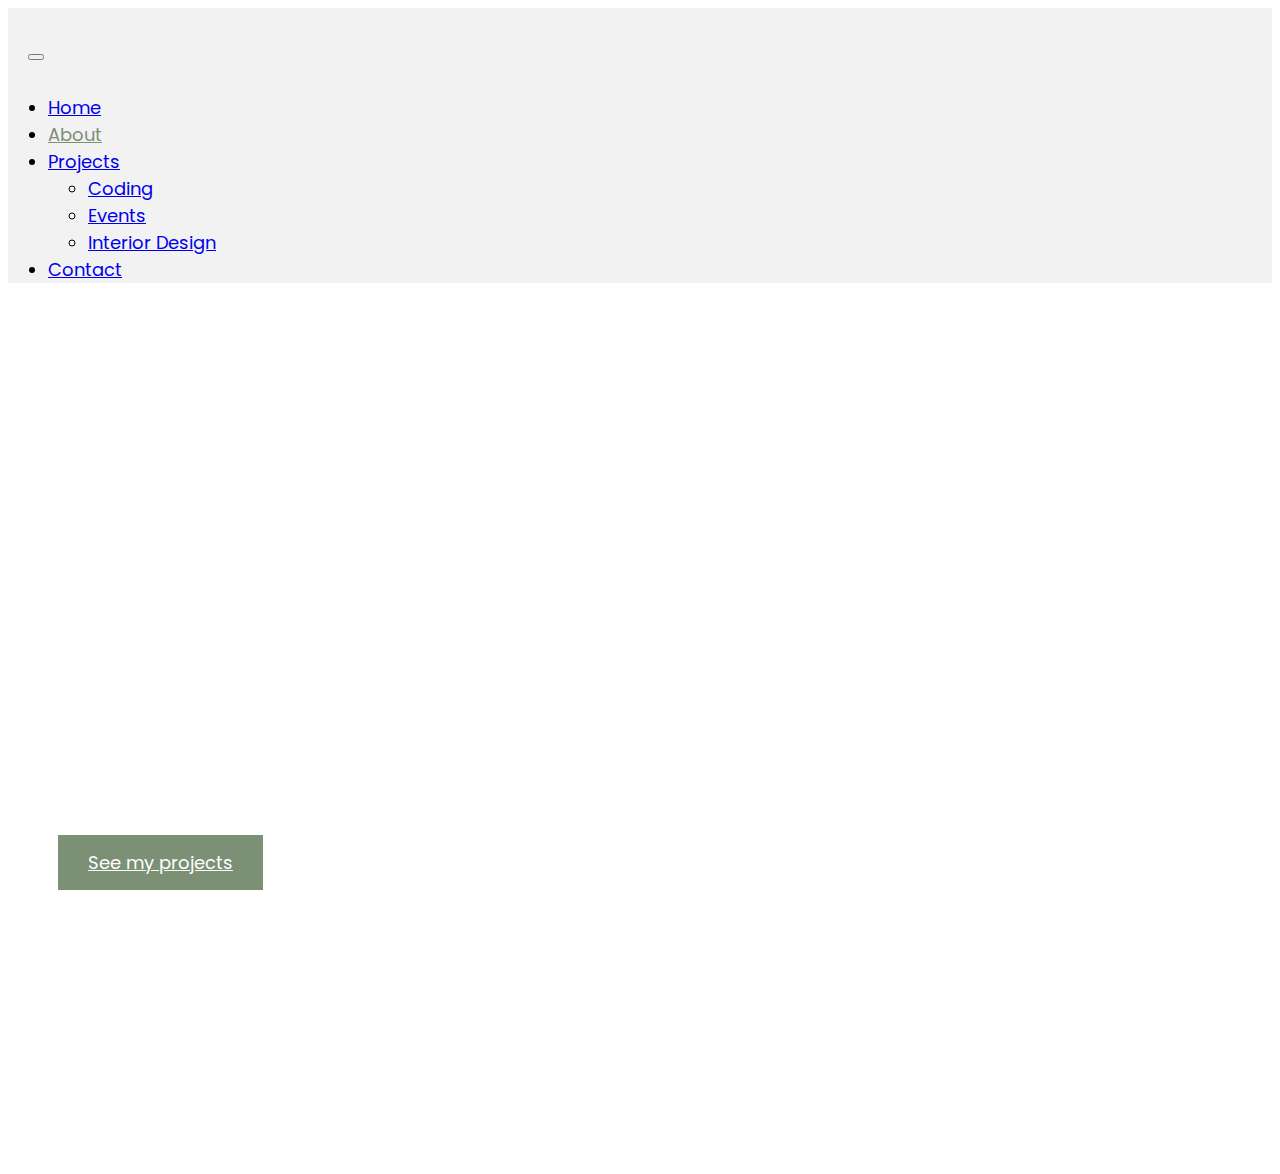
==== about.html @ 67374c0c "Added Events" ====
<!DOCTYPE html>
<html lang="en">
  <head>
    <meta charset="UTF-8" />
    <meta http-equiv="X-UA-Compatible" content="IE=edge" />
    <meta name="viewport" content="width=device-width, initial-scale=1.0" />
    <title>Document</title>
    <link
      href="https://cdn.jsdelivr.net/npm/bootstrap@5.1.3/dist/css/bootstrap.min.css"
      rel="stylesheet"
      integrity="sha384-1BmE4kWBq78iYhFldvKuhfTAU6auU8tT94WrHftjDbrCEXSU1oBoqyl2QvZ6jIW3"
      crossorigin="anonymous"
    />
    <link rel="preconnect" href="https://fonts.googleapis.com" />
    <link rel="preconnect" href="https://fonts.gstatic.com" crossorigin />
    <link
      href="https://fonts.googleapis.com/css2?family=Bungee+Hairline&family=Fascinate&family=Liu+Jian+Mao+Cao&family=Monoton&family=Montserrat:ital,wght@0,100;0,200;0,300;0,400;0,500;0,600;0,700;0,800;0,900;1,100;1,200;1,300;1,400;1,500;1,600;1,700;1,800;1,900&family=Playfair+Display:ital,wght@0,500;0,700;1,500;1,700&family=Poppins:ital,wght@0,500;0,700;1,500;1,700&family=Roboto:ital,wght@0,100;0,400;1,300;1,400&display=swap"
      rel="stylesheet"
    />
    <link rel="preconnect" href="https://fonts.googleapis.com" />
    <link rel="preconnect" href="https://fonts.gstatic.com" crossorigin />
    <link
      href="https://fonts.googleapis.com/css2?family=Bungee+Hairline&family=Fascinate&family=Liu+Jian+Mao+Cao&family=Monoton&family=Montserrat:ital,wght@0,100;0,200;0,300;0,400;0,500;0,600;0,700;0,800;0,900;1,100;1,200;1,300;1,400;1,500;1,600;1,700;1,800;1,900&family=Playfair+Display:ital,wght@0,500;0,700;1,500;1,700&family=Poppins:ital,wght@0,500;0,700;1,500;1,700&family=Roboto:ital,wght@0,100;0,400;1,300;1,400&display=swap"
      rel="stylesheet"
    />
    <link rel="stylesheet" href="/styles/style.css" />
    <script
      src="https://cdn.jsdelivr.net/npm/bootstrap@5.1.3/dist/js/bootstrap.bundle.min.js"
      integrity="sha384-ka7Sk0Gln4gmtz2MlQnikT1wXgYsOg+OMhuP+IlRH9sENBO0LRn5q+8nbTov4+1p"
      crossorigin="anonymous"
    ></script>
    <script
      src="https://kit.fontawesome.com/4d08a91a4a.js"
      crossorigin="anonymous"
    ></script>
  </head>
  <body>
        <nav class="navbar navbar-expand-lg navbar-light navbar-about">
      <div class="container-fluid">
      <i class="fa-solid fa-m"></i>
        <button
          class="navbar-toggler"
          type="button"
          data-bs-toggle="collapse"
          data-bs-target="#navbarNavDropdown"
          aria-controls="navbarNavDropdown"
          aria-expanded="false"
          aria-label="Toggle navigation"
        >
          <span class="navbar-toggler-icon"></span>
        </button>
        </div>
        <div class="d-flex flex-row-reverse bd-highlight me-5">
        <div class="collapse navbar-collapse" id="navbarNavDropdown">
          <ul class="navbar-nav">
            <li class="nav-item">
              <a class="nav-link" aria-current="page" href="/">Home</a>
            </li>
            <li class="nav-item">
              <a class="nav-link active" href="/about.html">About</a>
            </li>
            <li class="nav-item dropdown">
              <a
                class="nav-link dropdown-toggle"
                href="#"
                id="navbarDropdownMenuLink"
                role="button"
                data-bs-toggle="dropdown"
                aria-expanded="false"
              >
                Projects
              </a>
              <ul
                class="dropdown-menu"
                aria-labelledby="navbarDropdownMenuLink"
              >
                <li><a class="dropdown-item" href="/coding.html">Coding</a></li>
                <li><a class="dropdown-item" href="/events.html">Events</a></li>
                <li>
                  <a class="dropdown-item" href="/design.html">Interior Design</a>
                </li>
              </ul>
              <li class="nav-item">
              <a class="nav-link" href="/contact.html">Contact</a>
            </li>
            </li>
          </ul>
        </div>
      </div>
    </nav>
    <div class="content-container container">
      <div class="row">
        <div class="col-lg-6">
          <div class="content">
            <h1 class="text-dark mb-4">Hello, I am Mónica Couto!</h1>
            <h2 class="text-dark mb-4">Front End Developer, based in Porto</h2>
            <p class="text-dark mb-5">
              I'm from Porto, I'm 32 years old and I have a Master's degree in
              <strong>Interior Design</strong> [Escola Superior de Artes e
              Design, Matosinhos]. After experience in the area, having
              participated in a project to renovate an old building in
              Matosinhos, currently an ESAD Research Center, I founded an
              <strong>events company, Pilar,</strong> that gave me many skills,
              namely a lot of responsibility, autonomy and good time management.
              I was involved in the contact and management of customers,
              suppliers and partners, in solving problems, in the spatial
              organization, styling, decoration and floral art of the events,
              using very useful tools such as AutoCad for the spatial
              organization and arrangement of tables and furniture, Adobe
              InDesign to create inspirational moodboards, invitations and
              stationary, Photoshop for image processing and Illustrator to
              vectorize.
            </p>
            <a href="/projects.html" class="btn btn-branding-outline">See my projects</a>
          </div>
        </div>
        <div class="col-lg-6">
          <br>
          <br>
           <br>
          <img
            src="images/monica.jpg"
            alt=""
            class="img-fluid rounded-circle border border-5"
            style=width:550px
          />
        </div>
      </div>
    </div>
  </body>
</html>
---- styles/style.css ----
:root {
  --branding-color: white;
  --primary-color: #7c9075;
  --heading-font-family: "Playfair Display", serif;
  --default-font-family: "Poppins", sans-serif;
}
body {
  font-family: var(--default-font-family);
}
h1,
h2,
h3,
h4,
h5,
h6 {
  color: var(--branding-color);
  font-family: var(--heading-font-family);
  font-weight: bold;
}
h1 {
  font-size: 96px;
  line-height: 1.5;
}
h2 {
  font-size: 64px;
}
h4 {
  font-size: 48px;
}
p {
  color: var(--branding-color);
  font-weight: normal;
  font-size: 16px;
  line-height: 30px;
  margin: 0;
}
.hero {
  background: var(--primary-color);
  text-align: center;
  padding: 250px 20px;
}
.hero p {
  font-family: var(--default-font-family);
  font-weight: bold;
  font-size: 36px;
}
.hero h2 {
  font-family: var(--default-font-family);
  font-weight: normal;
  line-height: 1.5;
  font-size: 24px;
}
.content-container {
  padding: 160px 20px;
}
.content h1 {
  font-size: 64px;
  line-height: 80px;
}
.content h2 {
  font-size: 18px;
  font-family: var(--default-font-family);
}
.content h3 {
  font-size: 24px;
  line-height: 1.5;
  font-family: var(--default-font-family);
}
.content p {
  font-size: 14px;
}
.content {
  margin: 30px;
}
.btn-branding {
  font-family: var(--default-font-family);
  font-size: 18px;
  line-height: 27px;
  color: var(--primary-color);
  font-weight: normal;
  background: var(--branding-color);
  border-radius: 4;
  padding: 15px 30px;
}
.btn-branding:hover {
  color: var(--primary-color);
}
.btn-branding-outline {
  font-family: var(--default-font-family);
  font-size: 18px;
  line-height: 27px;
  color: var(--branding-color);
  font-weight: normal;
  background: var(--primary-color);
  border-radius: 4;
  padding: 15px 30px;
}
.btn-branding-outline:hover {
  color: var(--branding-color);
}
.project-description {
  padding: 120px 60px;
}
footer {
  margin: 60px 0;
}
footer .contact-box {
  background: var(--primary-color);
  padding: 50px 120px;
  border-radius: 10px;
}
footer .contact-box p {
  margin: 0;
}
.email-link {
  text-decoration: none;
  color: var(--primary-color);
  font-size: 24px;
  text-align: center;
}
.email-link:hover {
  color: black;
}
footer .social-links a {
  margin: 0 10px;
  color: var(--primary-color);
  font-size: 36px;
  transition: all 100ms ease-in-out;
}
footer .social-links a:hover {
  color: black;
}
.skills {
  color: var(--primary-color);
  font-size: 42px;
  text-align: center;
}
.skills p {
  font-family: var(--default-font-family);
  text-decoration: none;
  color: var(--primary-color);
  line-height: 2;
  font-size: 36px;
  text-align: center;
  margin-top: 50px;
}
@media (max-width: 900px) {
  h1 {
    font-size: 44px;
    line-height: 56px;
  }
  h2 {
    font-size: 42px;
  }
  .hero {
    padding: 80px 20px;
  }
  .project-description {
    padding: 0;
    text-align: center;
  }
  .btn-branding-outline {
    margin-bottom: 48px;
  }
  .content-container {
    text-align: center;
    padding: 0;
  }
}
.navbar-index {
  font-size: 18px;
  margin: 10;
  background-color: #f2f2f2;
  border-bottom: 3px solid var(--primary-color);
}
.navbar-about {
  font-size: 18px;
  margin: 10;
  background-color: #f2f2f2;
}
.navbar-contact {
  font-size: 18px;
  margin: 10;
  background-color: #f2f2f2;
}
.active {
  color: var(--primary-color) !important;
}
.fa-m {
  font-size: 45px;
  margin: 10px;
  color: var(--primary-color);
}

/* EVENTS */

.events-title {
  font-size: 42px;
  text-align: center;
  margin: 30px;
}
.grid-container {
  columns: 3 200px;
  column-gap: 1.5rem;
  width: 80%;
  margin: 0 auto;
}
.image {
  width: 150px;
  margin: 0 1.5rem 1.5rem 0;
  display: inline-block;
  width: 100%;
  padding: 5px;
  border-radius: 5px;
  transition: all 0.25s ease-in-out;
}
img {
  width: 100%;
  border-radius: 5px;
  transition: all 0.25s ease-in-out;
}
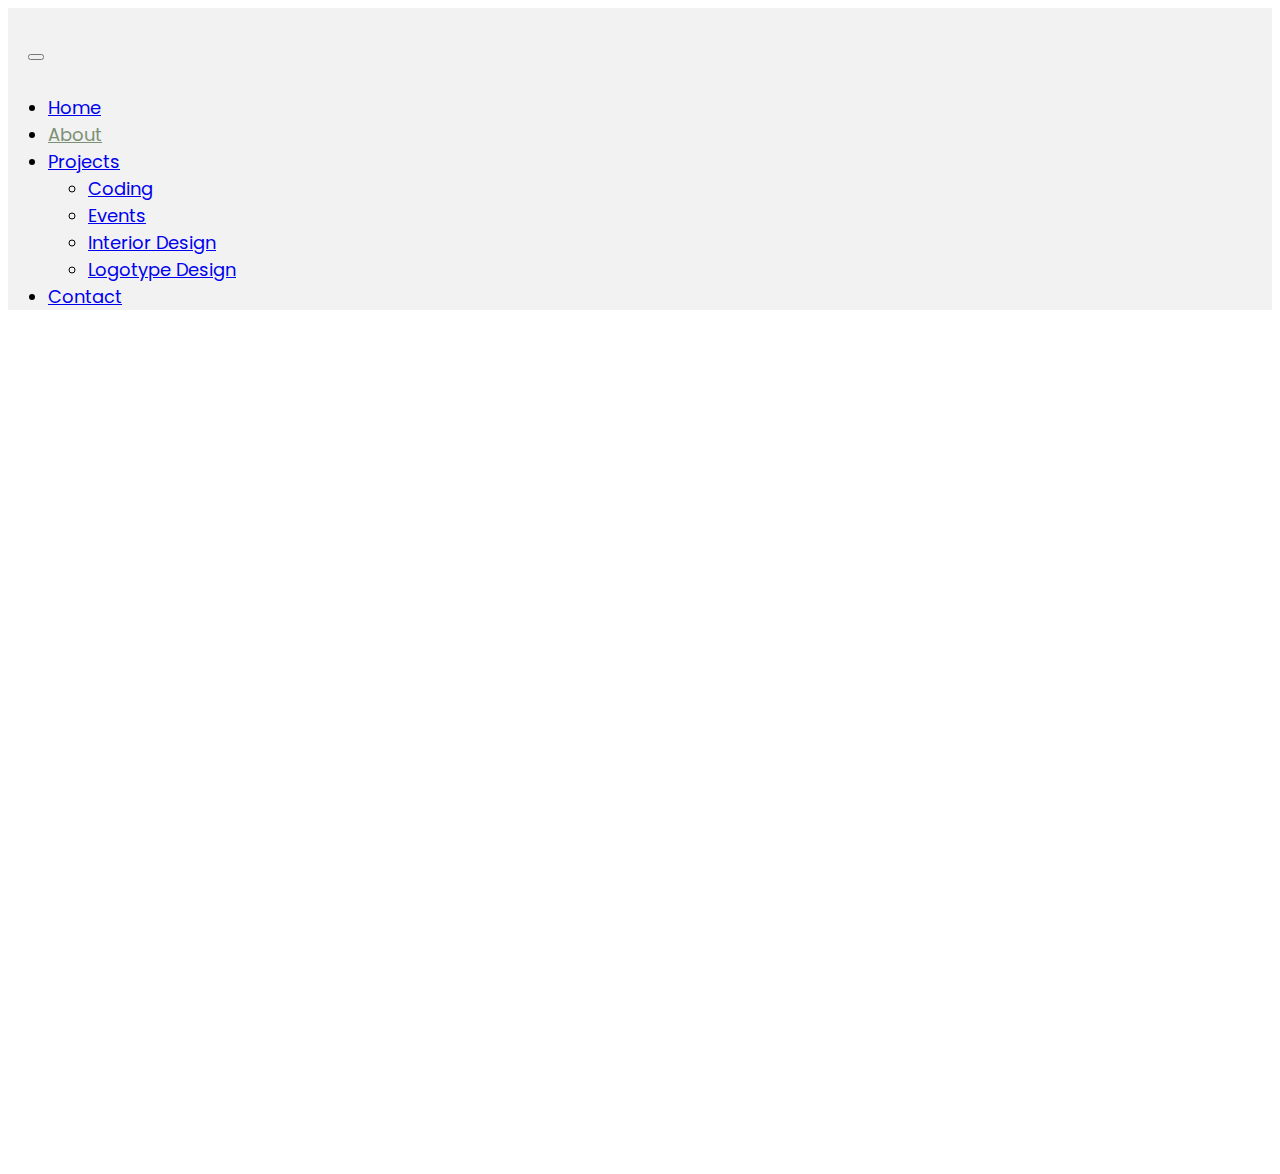
==== commit b6421b3e: "Added logo" ====
--- a/about.html
+++ b/about.html
@@ -79,6 +79,9 @@
                 <li>
                   <a class="dropdown-item" href="/design.html">Interior Design</a>
                 </li>
+                <li>
+                  <a class="dropdown-item" href="/logo.html">Logotype Design</a>
+                </li>
               </ul>
               <li class="nav-item">
               <a class="nav-link" href="/contact.html">Contact</a>
@@ -111,7 +114,6 @@
               stationary, Photoshop for image processing and Illustrator to
               vectorize.
             </p>
-            <a href="/projects.html" class="btn btn-branding-outline">See my projects</a>
           </div>
         </div>
         <div class="col-lg-6">
--- a/styles/style.css
+++ b/styles/style.css
@@ -194,7 +194,8 @@
 
 /* EVENTS */
 
-.events-title {
+.events-title,
+.coding-title {
   font-size: 42px;
   text-align: center;
   margin: 30px;
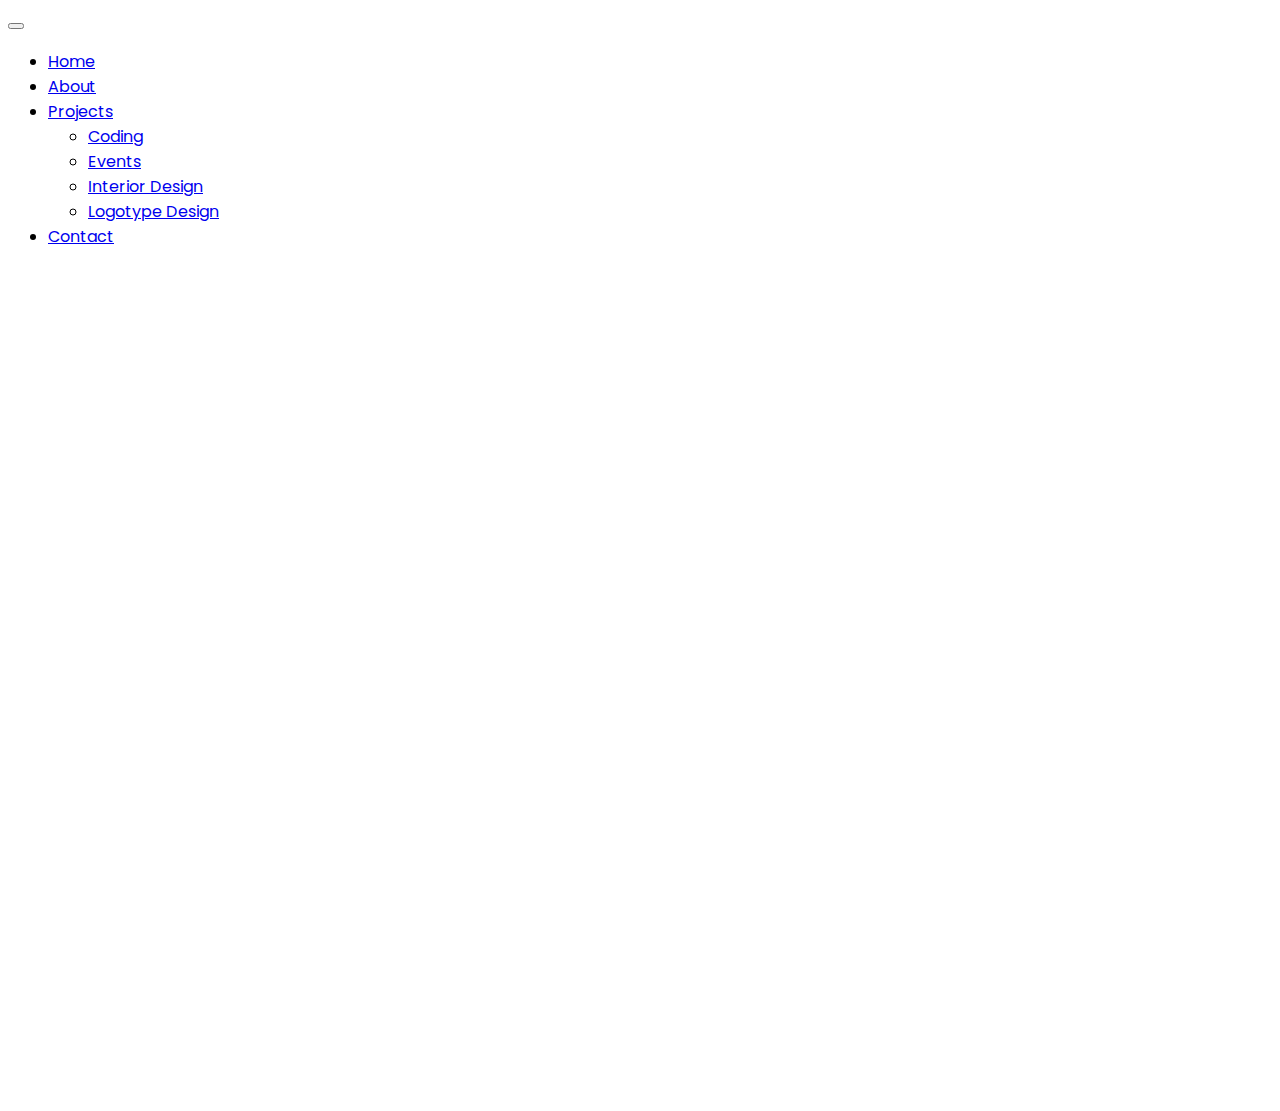
==== commit 18d1e8c4: "improvement" ====
--- a/about.html
+++ b/about.html
@@ -123,7 +123,7 @@
           <img
             src="images/monica.jpg"
             alt=""
-            class="img-fluid rounded-circle border border-5"
+            class="img-about img-fluid rounded-circle border border-5"
             style=width:550px
           />
         </div>
--- a/styles/style.css
+++ b/styles/style.css
@@ -146,7 +146,7 @@
 }
 @media (max-width: 900px) {
   h1 {
-    font-size: 44px;
+    font-size: 42px;
     line-height: 56px;
   }
   h2 {
@@ -166,32 +166,34 @@
     text-align: center;
     padding: 0;
   }
-}
-.navbar-index {
-  font-size: 18px;
-  margin: 10;
-  background-color: #f2f2f2;
-  border-bottom: 3px solid var(--primary-color);
-}
-.navbar-about {
-  font-size: 18px;
-  margin: 10;
-  background-color: #f2f2f2;
-}
-.navbar-contact {
-  font-size: 18px;
-  margin: 10;
-  background-color: #f2f2f2;
-}
-.active {
-  color: var(--primary-color) !important;
-}
-.fa-m {
-  font-size: 45px;
-  margin: 10px;
-  color: var(--primary-color);
-}
-
+  .content h1 {
+    font-size: 58px;
+  }
+  .navbar-index {
+    font-size: 18px;
+    margin: 10;
+    background-color: #f2f2f2;
+    border-bottom: 3px solid var(--primary-color);
+  }
+  .navbar-about {
+    font-size: 18px;
+    margin: 10;
+    background-color: #f2f2f2;
+  }
+  .navbar-contact {
+    font-size: 18px;
+    margin: 10;
+    background-color: #f2f2f2;
+  }
+  .active {
+    color: var(--primary-color) !important;
+  }
+  .fa-m {
+    font-size: 45px;
+    margin: 10px;
+    color: var(--primary-color);
+  }
+}
 /* EVENTS */
 
 .events-title,
@@ -220,3 +222,8 @@
   border-radius: 5px;
   transition: all 0.25s ease-in-out;
 }
+/* Contact */
+.moon {
+  text-align: center;
+  width: 20%;
+}
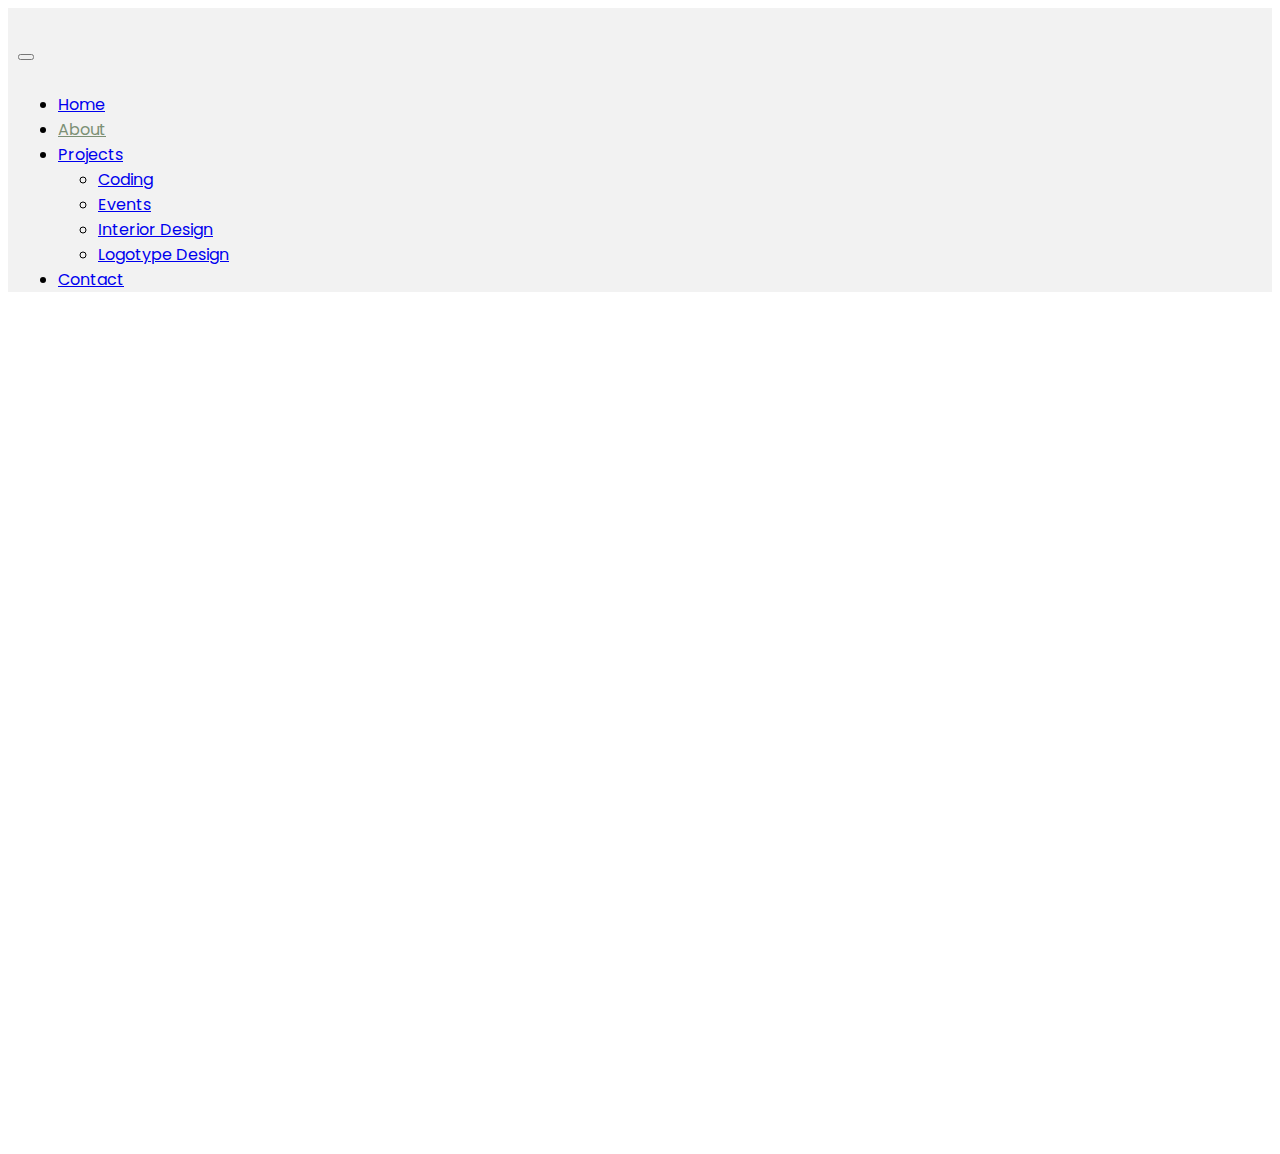
==== commit 22d18b90: "improvements for small screens" ====
--- a/about.html
+++ b/about.html
@@ -35,7 +35,7 @@
     ></script>
   </head>
   <body>
-        <nav class="navbar navbar-expand-lg navbar-light navbar-about">
+        <nav class="navbar navbar-expand-lg navbar-light">
       <div class="container-fluid">
       <i class="fa-solid fa-m"></i>
         <button
--- a/styles/style.css
+++ b/styles/style.css
@@ -140,64 +140,27 @@
   text-decoration: none;
   color: var(--primary-color);
   line-height: 2;
-  font-size: 36px;
+  font-size: 30px;
   text-align: center;
   margin-top: 50px;
 }
-@media (max-width: 900px) {
-  h1 {
-    font-size: 42px;
-    line-height: 56px;
-  }
-  h2 {
-    font-size: 42px;
-  }
-  .hero {
-    padding: 80px 20px;
-  }
-  .project-description {
-    padding: 0;
-    text-align: center;
-  }
-  .btn-branding-outline {
-    margin-bottom: 48px;
-  }
-  .content-container {
-    text-align: center;
-    padding: 0;
-  }
-  .content h1 {
-    font-size: 58px;
-  }
-  .navbar-index {
-    font-size: 18px;
-    margin: 10;
-    background-color: #f2f2f2;
-    border-bottom: 3px solid var(--primary-color);
-  }
-  .navbar-about {
-    font-size: 18px;
-    margin: 10;
-    background-color: #f2f2f2;
-  }
-  .navbar-contact {
-    font-size: 18px;
-    margin: 10;
-    background-color: #f2f2f2;
-  }
-  .active {
-    color: var(--primary-color) !important;
-  }
-  .fa-m {
-    font-size: 45px;
-    margin: 10px;
-    color: var(--primary-color);
-  }
+.active {
+  color: var(--primary-color) !important;
+}
+.fa-m {
+  font-size: 45px;
+  color: var(--primary-color);
+}
+.navbar {
+  font-size: 16px;
+  padding-left: 10px;
+  background-color: #f2f2f2;
 }
 /* EVENTS */
-
 .events-title,
-.coding-title {
+.coding-title,
+.logo-title,
+.design-title {
   font-size: 42px;
   text-align: center;
   margin: 30px;
@@ -222,8 +185,75 @@
   border-radius: 5px;
   transition: all 0.25s ease-in-out;
 }
-/* Contact */
-.moon {
-  text-align: center;
-  width: 20%;
-}
+
+@media (max-width: 900px) {
+  h1 {
+    font-size: 42px;
+    line-height: 56px;
+  }
+  h2 {
+    font-size: 40px;
+  }
+  .hero {
+    padding: 80px 20px;
+  }
+  .hero p {
+    font-weight: lighter;
+    line-height: 1.5;
+    font-size: 32px;
+  }
+  .hero h2 {
+    font-weight: normal;
+    line-height: 1.5;
+    font-size: 24px;
+  }
+  .project-description {
+    padding: 0;
+    text-align: center;
+  }
+  .btn-branding-outline {
+    margin-bottom: 48px;
+  }
+  .content-container {
+    text-align: center;
+    padding: 0;
+  }
+  .content h1 {
+    font-size: 40px;
+    line-height: 55px;
+  }
+  .navbar {
+    font-size: 16px;
+    padding-left: 15px;
+    background-color: #f2f2f2;
+  }
+  .active {
+    color: var(--primary-color) !important;
+  }
+  .fa-m {
+    font-size: 35px;
+    margin: 5px;
+    padding-left: 0;
+    color: var(--primary-color);
+  }
+  .email-link {
+    text-decoration: none;
+    color: var(--primary-color);
+    font-size: 20px;
+    text-align: center;
+  }
+  .skills {
+    font-size: 30px;
+  }
+  .skills p {
+    font-size: 22px;
+  }
+  .events-title,
+  .coding-title,
+  .logo-title,
+  .design-title {
+    font-size: 30px;
+    text-align: center;
+    margin: 20px;
+  }
+}
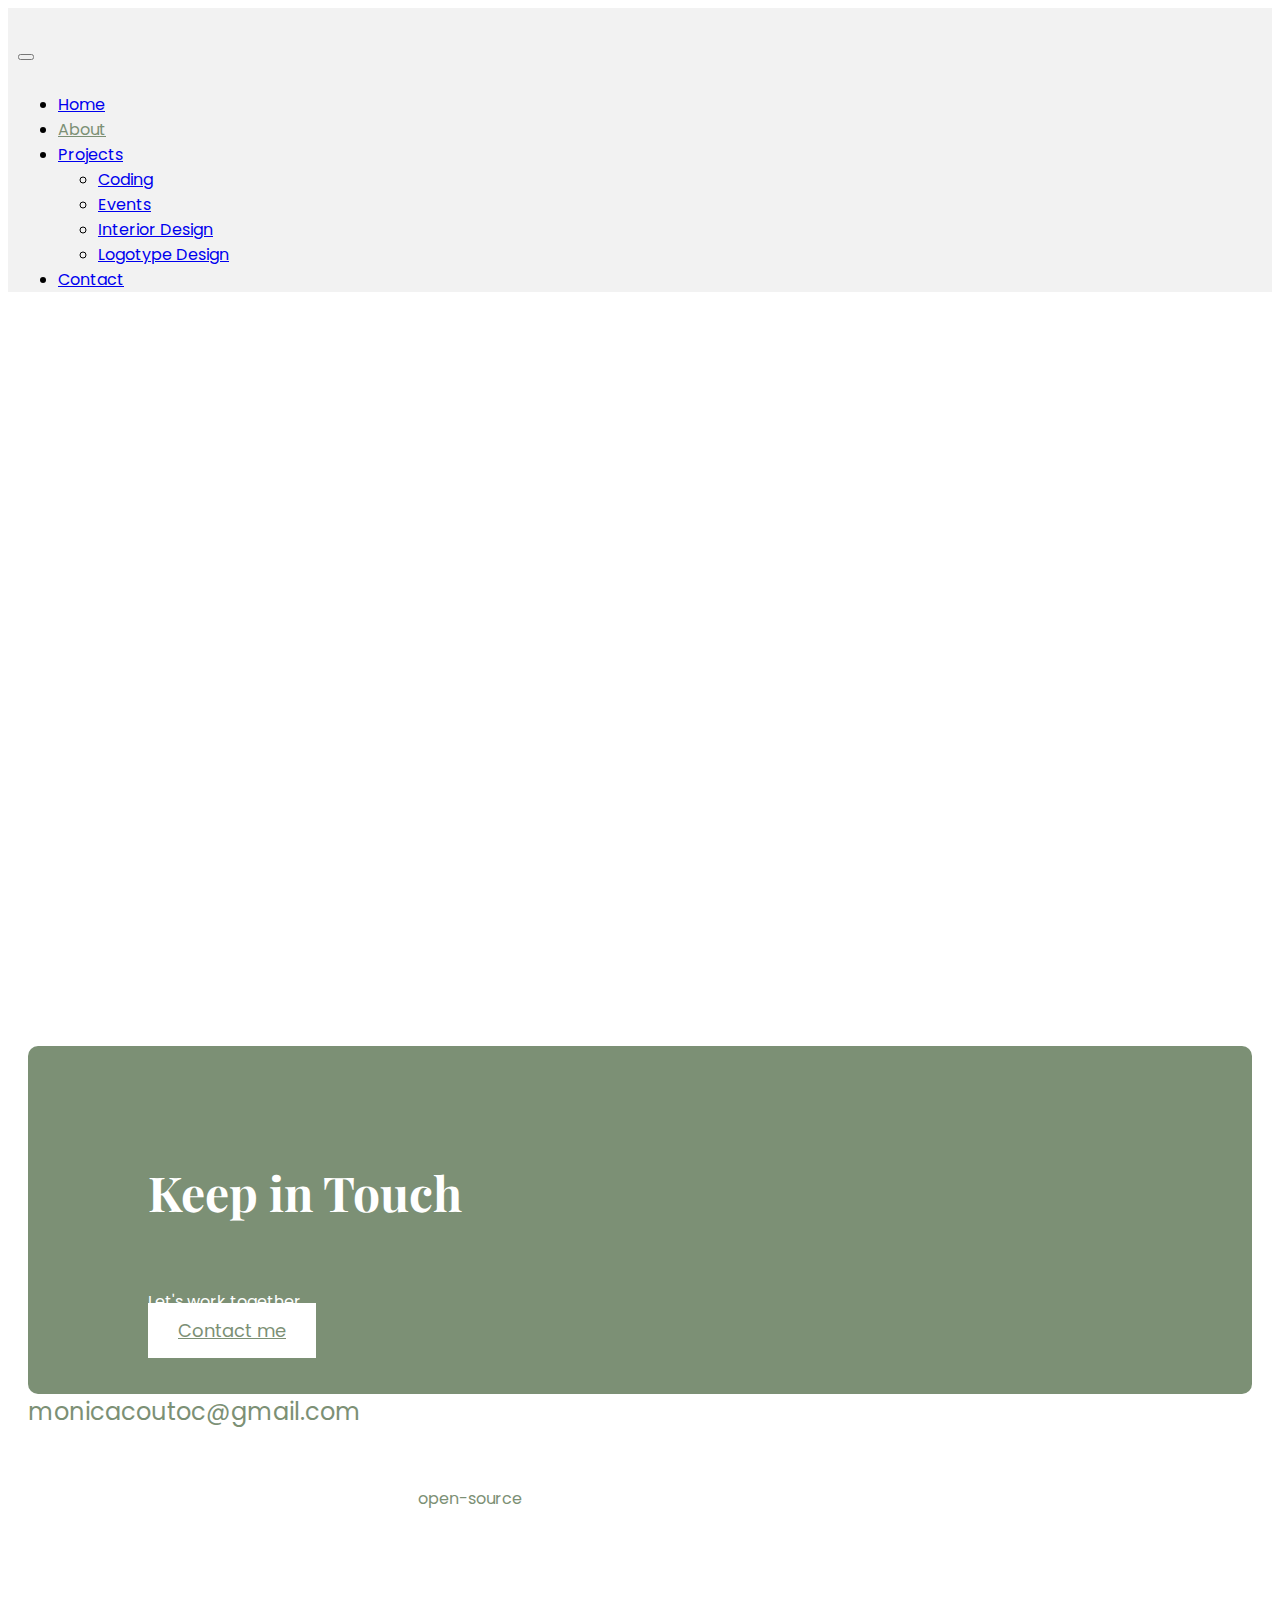
==== commit 1117f400: "Made the website SEO friendly" ====
--- a/about.html
+++ b/about.html
@@ -37,7 +37,8 @@
   <body>
         <nav class="navbar navbar-expand-lg navbar-light">
       <div class="container-fluid">
-      <i class="fa-solid fa-m"></i>
+        <a href="/" title="Homepage">
+      <i class="fa-solid fa-m"></i></a>
         <button
           class="navbar-toggler"
           type="button"
@@ -54,15 +55,16 @@
         <div class="collapse navbar-collapse" id="navbarNavDropdown">
           <ul class="navbar-nav">
             <li class="nav-item">
-              <a class="nav-link" aria-current="page" href="/">Home</a>
+              <a class="nav-link" aria-current="page" href="/" title="Homepage">Home</a>
             </li>
             <li class="nav-item">
-              <a class="nav-link active" href="/about.html">About</a>
+              <a class="nav-link active" href="/about.html" title="About Mónica Couto">About</a>
             </li>
             <li class="nav-item dropdown">
               <a
                 class="nav-link dropdown-toggle"
                 href="#"
+                title="Projects"
                 id="navbarDropdownMenuLink"
                 role="button"
                 data-bs-toggle="dropdown"
@@ -74,17 +76,17 @@
                 class="dropdown-menu"
                 aria-labelledby="navbarDropdownMenuLink"
               >
-                <li><a class="dropdown-item" href="/coding.html">Coding</a></li>
-                <li><a class="dropdown-item" href="/events.html">Events</a></li>
+                <li><a class="dropdown-item" href="/coding.html" title="Mónica's work - coding projects">Coding</a></li>
+                <li><a class="dropdown-item" href="/events.html" title="Mónica's work - events projects">Events</a></li>
                 <li>
-                  <a class="dropdown-item" href="/design.html">Interior Design</a>
+                  <a class="dropdown-item" href="/design.html" title="Mónica's work - design projects">Interior Design</a>
                 </li>
                 <li>
-                  <a class="dropdown-item" href="/logo.html">Logotype Design</a>
+                  <a class="dropdown-item" href="/logo.html" title="Mónica's work - logotype projects">Logotype Design</a>
                 </li>
               </ul>
               <li class="nav-item">
-              <a class="nav-link" href="/contact.html">Contact</a>
+              <a class="nav-link" href="/contact.html" title="Contact Mónica Couto">Contact</a>
             </li>
             </li>
           </ul>
@@ -128,6 +130,28 @@
           />
         </div>
       </div>
+       <footer>
+          <div class="contact-box justify-content-between mb-5 d-none d-md-flex">
+          <div>
+            <h4>Keep in Touch</h4>
+            <p>Let's work together</p>
+          </div>
+          <div>
+            <a href="/contact.html" class="btn btn-branding mt-3"> Contact me </a>
+          </div>
+        </div>
+          <div class="d-flex justify-content-center mt-5 mb-4">
+          <a href="mailto:monicacoutoc@gmail.com" class="email-link">monicacoutoc@gmail.com</a>
+          </div>
+          <div class="social-links d-flex justify-content-center mb-5">
+            <a href="https://www.linkedin.com/in/m%C3%B3nica-couto/" target="_blank" title="Linkedin profile"><i class="fa-brands fa-linkedin"></i></a>
+            <a href="https://github.com/monicacouto" target="_blank" title="GitHub profile"><i class="fa-brands fa-github"></i></a>
+            </div>
+            <p class="text-dark text-center text-muted mt-5">
+              This website was coded by Mónica Couto and it is
+              <a class="open-source" href="https://github.com/monicacouto/portfolio-project" target="_blank">open-source</a>
+             </p>
+          </footer>
     </div>
   </body>
 </html>
--- a/styles/style.css
+++ b/styles/style.css
@@ -185,6 +185,14 @@
   border-radius: 5px;
   transition: all 0.25s ease-in-out;
 }
+.open-source {
+  text-decoration: none;
+  color: var(--primary-color);
+}
+.open-source:hover {
+  text-decoration: none;
+  color: black;
+}
 
 @media (max-width: 900px) {
   h1 {
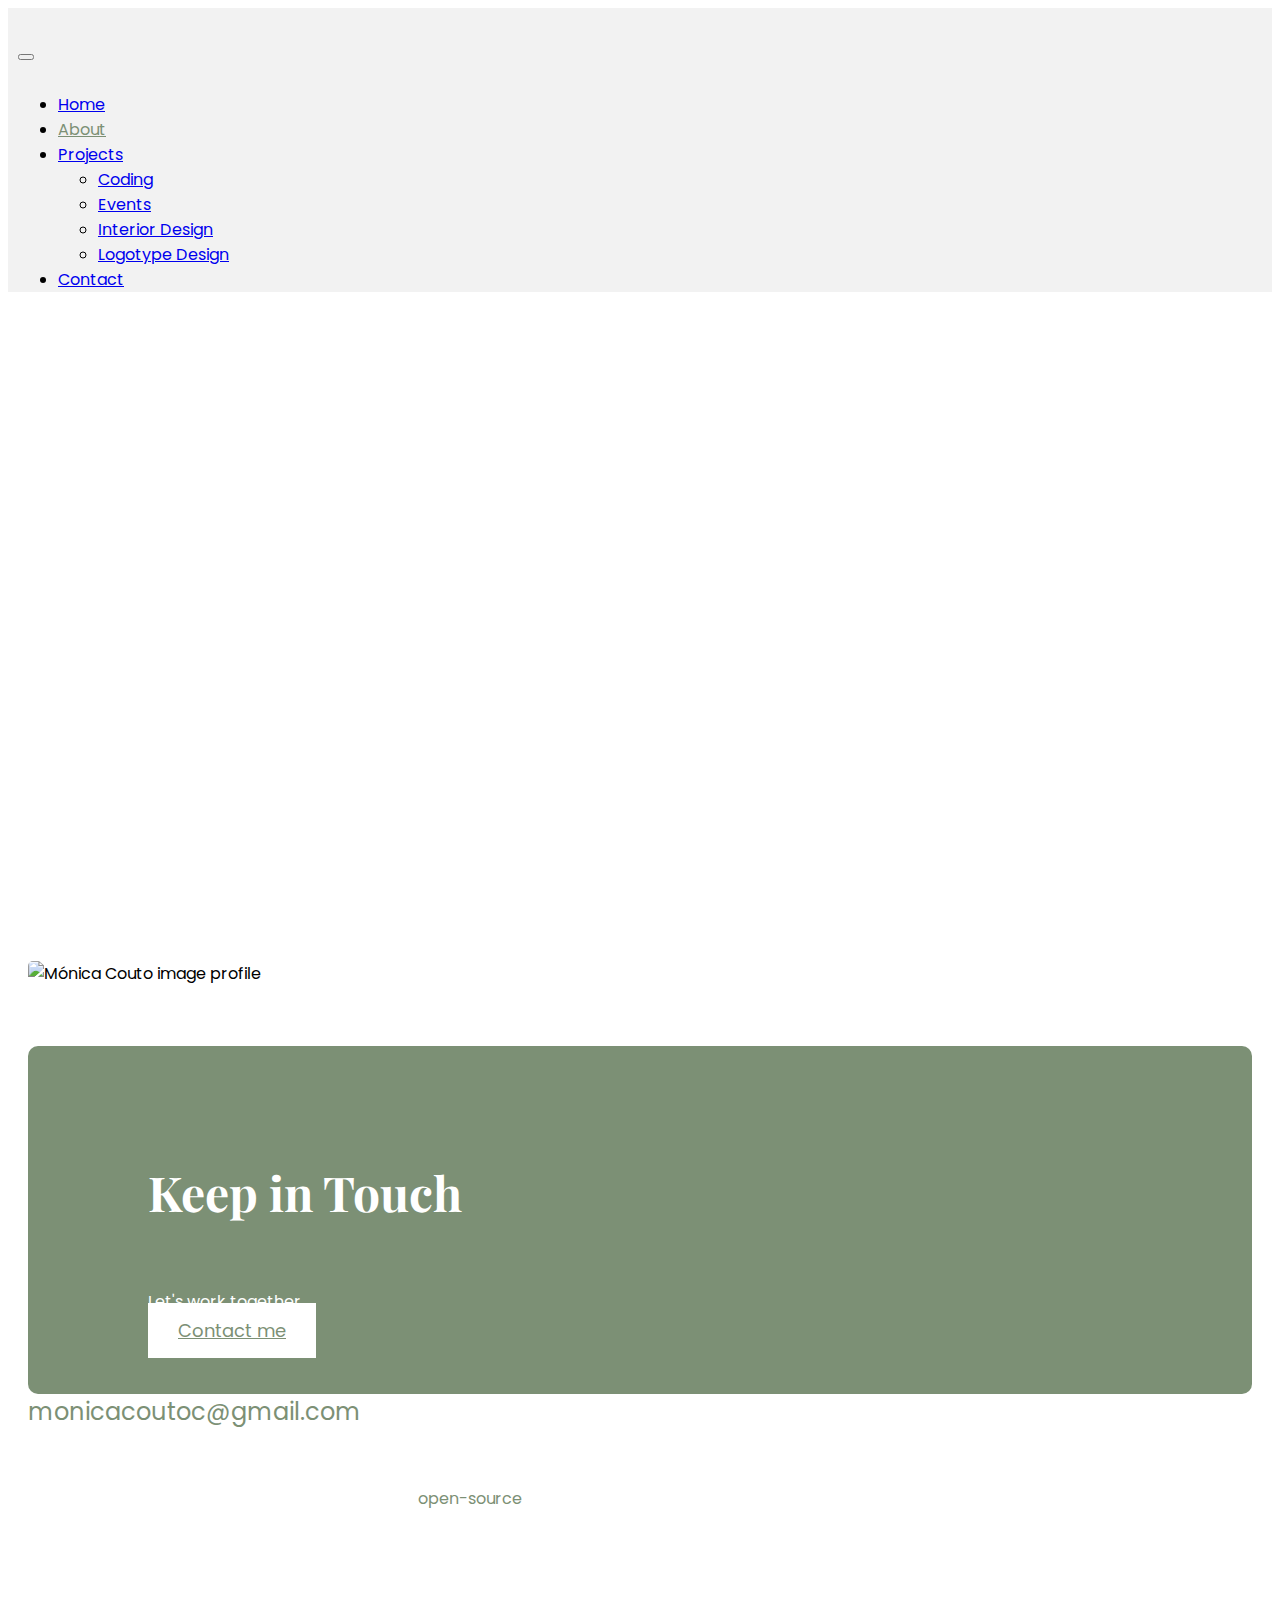
==== commit 186a0c71: "SEO friendly" ====
--- a/about.html
+++ b/about.html
@@ -124,7 +124,7 @@
            <br>
           <img
             src="images/monica.jpg"
-            alt=""
+            alt="Mónica Couto image profile"
             class="img-about img-fluid rounded-circle border border-5"
             style=width:550px
           />
@@ -141,7 +141,7 @@
           </div>
         </div>
           <div class="d-flex justify-content-center mt-5 mb-4">
-          <a href="mailto:monicacoutoc@gmail.com" class="email-link">monicacoutoc@gmail.com</a>
+          <a href="mailto:monicacoutoc@gmail.com" class="email-link" title="email Mónica Couto">monicacoutoc@gmail.com</a>
           </div>
           <div class="social-links d-flex justify-content-center mb-5">
             <a href="https://www.linkedin.com/in/m%C3%B3nica-couto/" target="_blank" title="Linkedin profile"><i class="fa-brands fa-linkedin"></i></a>
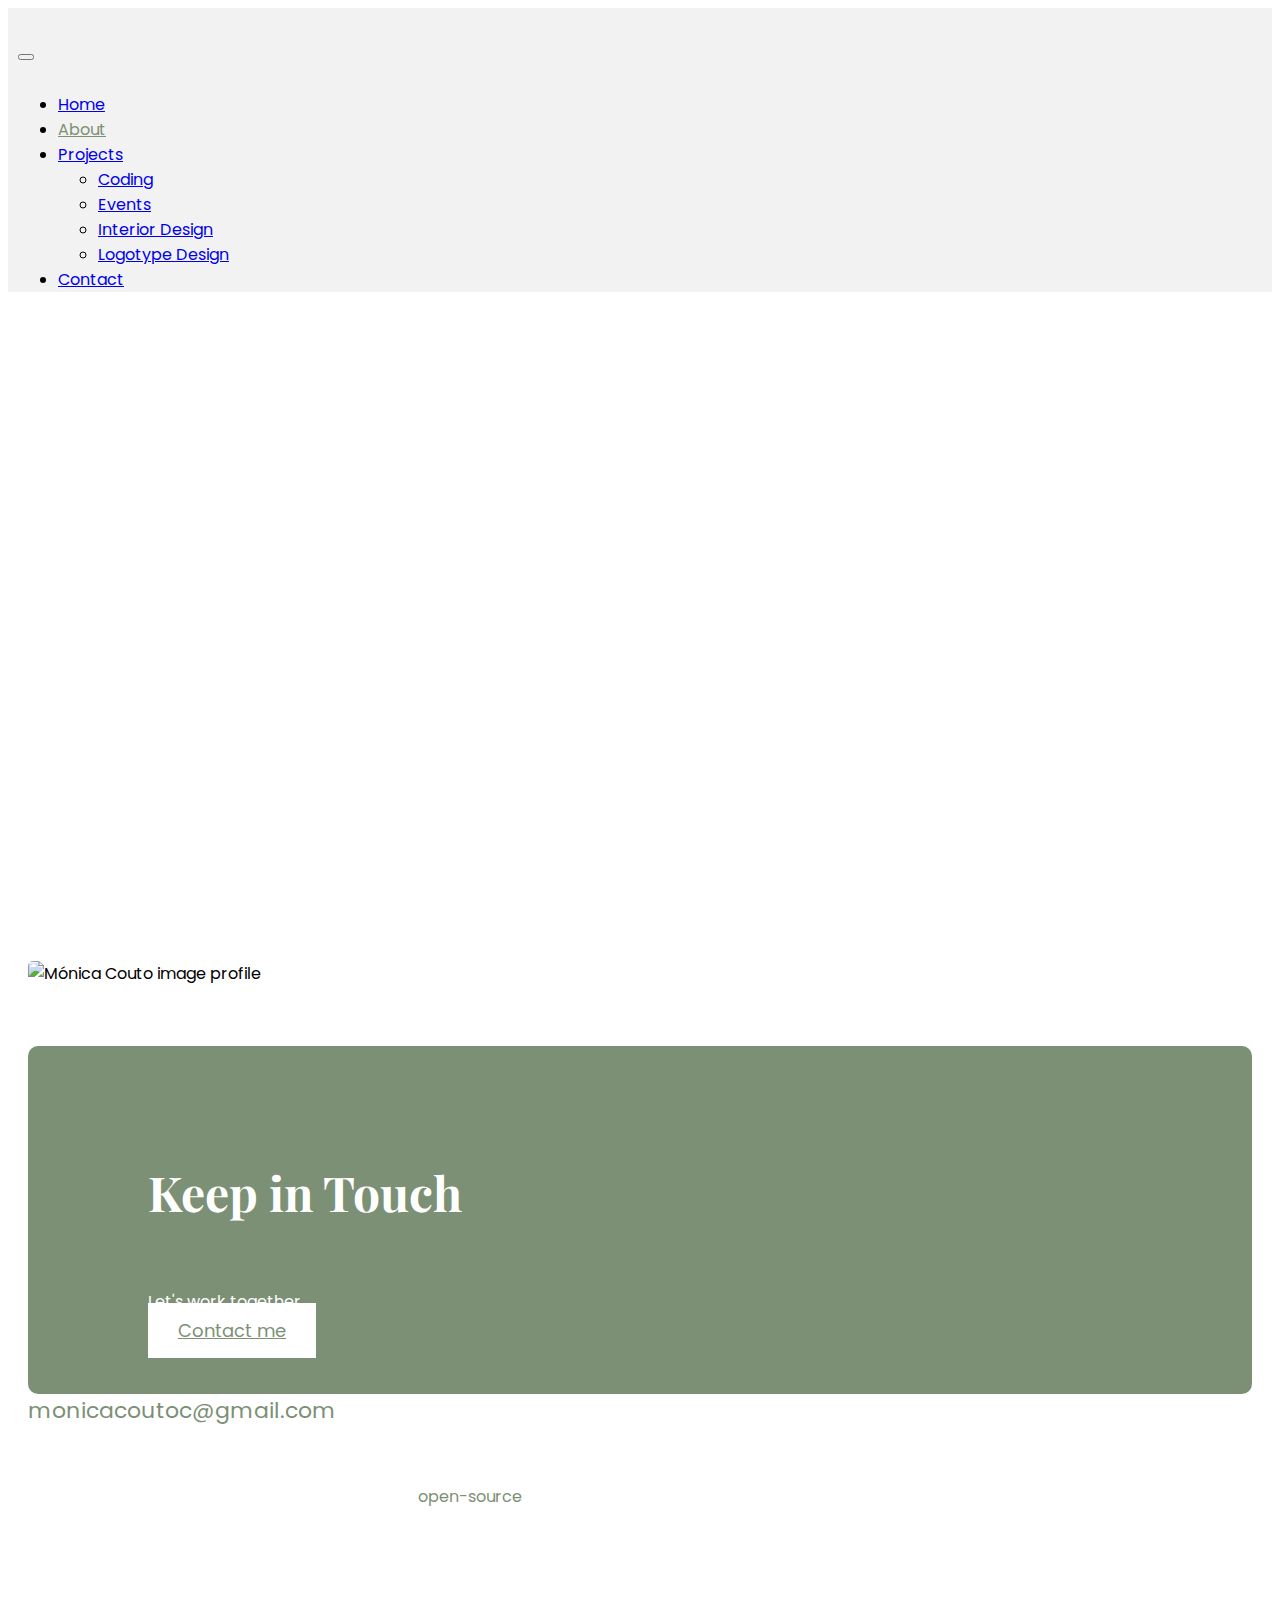
==== commit 54eac092: "Improvements-events and design" ====
--- a/about.html
+++ b/about.html
@@ -130,7 +130,7 @@
           />
         </div>
       </div>
-       <footer>
+              <footer>
           <div class="contact-box justify-content-between mb-5 d-none d-md-flex">
           <div>
             <h4>Keep in Touch</h4>
@@ -141,7 +141,7 @@
           </div>
         </div>
           <div class="d-flex justify-content-center mt-5 mb-4">
-          <a href="mailto:monicacoutoc@gmail.com" class="email-link" title="email Mónica Couto">monicacoutoc@gmail.com</a>
+          <a href="mailto:monicacoutoc@gmail.com" class="email-link title="email Mónica Couto"" >monicacoutoc@gmail.com</a>
           </div>
           <div class="social-links d-flex justify-content-center mb-5">
             <a href="https://www.linkedin.com/in/m%C3%B3nica-couto/" target="_blank" title="Linkedin profile"><i class="fa-brands fa-linkedin"></i></a>
--- a/styles/style.css
+++ b/styles/style.css
@@ -34,6 +34,12 @@
   line-height: 30px;
   margin: 0;
 }
+video {
+  width: 1500px;
+  margin: 0 auto;
+  margin-bottom: 30px;
+  display: block;
+}
 .hero {
   background: var(--primary-color);
   text-align: center;
@@ -101,6 +107,15 @@
 .project-description {
   padding: 120px 60px;
 }
+.moodboard {
+  text-decoration: none;
+  color: var(--primary-color);
+  font-size: 20px;
+  text-align: center;
+}
+.moodboard:hover {
+  color: black;
+}
 footer {
   margin: 60px 0;
 }
@@ -115,7 +130,7 @@
 .email-link {
   text-decoration: none;
   color: var(--primary-color);
-  font-size: 24px;
+  font-size: 22px;
   text-align: center;
 }
 .email-link:hover {
@@ -165,10 +180,20 @@
   text-align: center;
   margin: 30px;
 }
+.events-subtitle {
+  font-size: 34px;
+  color: black;
+}
 .grid-container {
   columns: 3 200px;
   column-gap: 1.5rem;
   width: 80%;
+  margin: 0 auto;
+}
+.grid-container-3d {
+  columns: 2 200px;
+  column-gap: 1.5rem;
+  width: 81%;
   margin: 0 auto;
 }
 .image {
@@ -202,6 +227,12 @@
   h2 {
     font-size: 40px;
   }
+  video {
+    width: 300px;
+    margin: 0 auto;
+    margin-bottom: 30px;
+    display: block;
+  }
   .hero {
     padding: 80px 20px;
   }
@@ -247,7 +278,7 @@
   .email-link {
     text-decoration: none;
     color: var(--primary-color);
-    font-size: 20px;
+    font-size: 16px;
     text-align: center;
   }
   .skills {
@@ -264,4 +295,13 @@
     text-align: center;
     margin: 20px;
   }
-}
+  .events-subtitle {
+    font-size: 22px;
+  }
+  .moodboard {
+    text-decoration: none;
+    color: var(--primary-color);
+    font-size: 16px;
+    text-align: center;
+  }
+}
